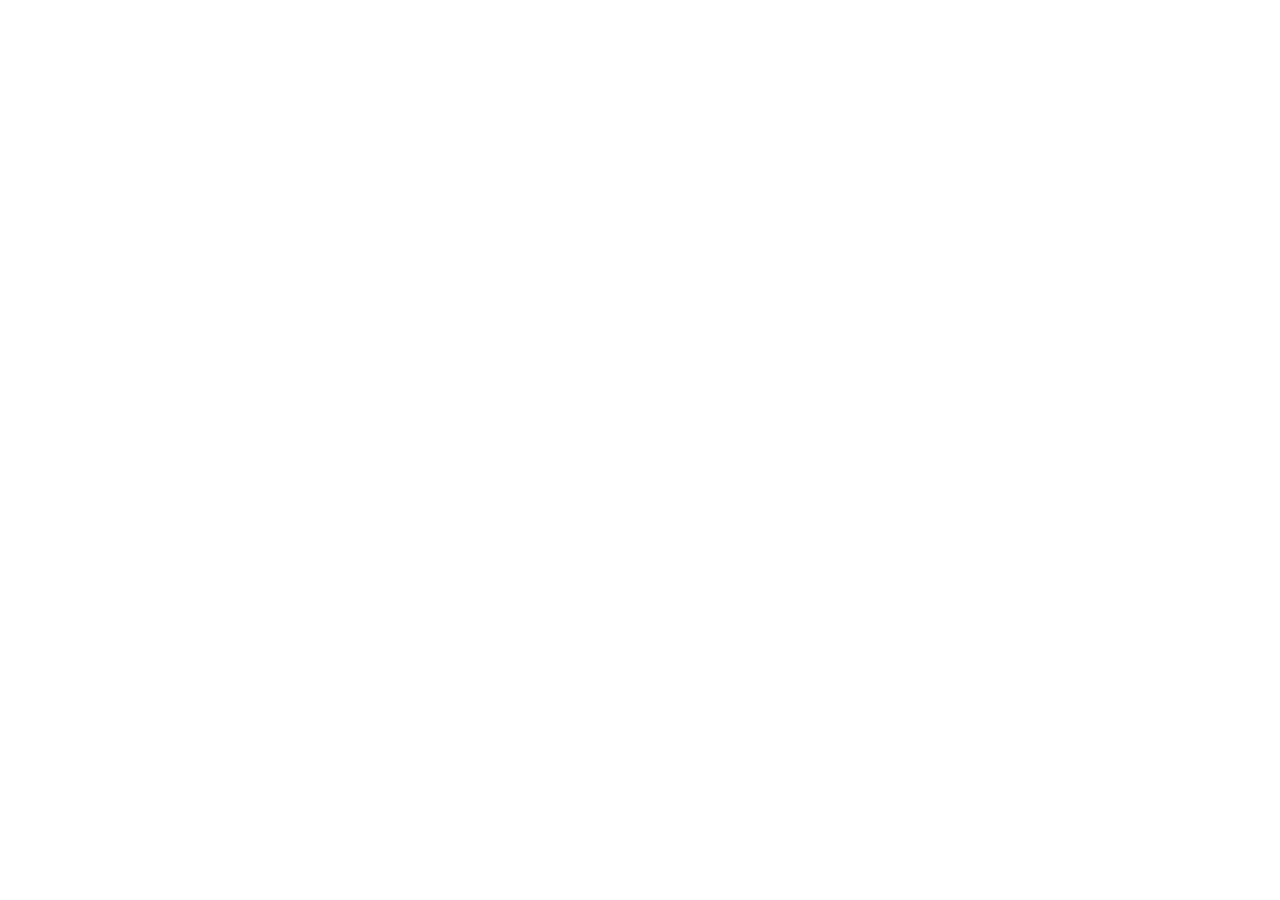
==== index.html @ be06e9d4 "Add files via upload" ====
<!doctype html>
<html lang="en">
  <head>
    <meta charset="UTF-8" />
    <meta name="viewport" content="width=device-width, initial-scale=1.0" />
    <title>My Google AI Studio App</title>
    <script type="module" crossorigin src="/thteste/assets/index-Hytawk2D.js"></script>
    <link rel="stylesheet" crossorigin href="/thteste/assets/index-CkZfcSRH.css">
  </head>
  <body>
    <div id="root"></div>
  </body>
</html>
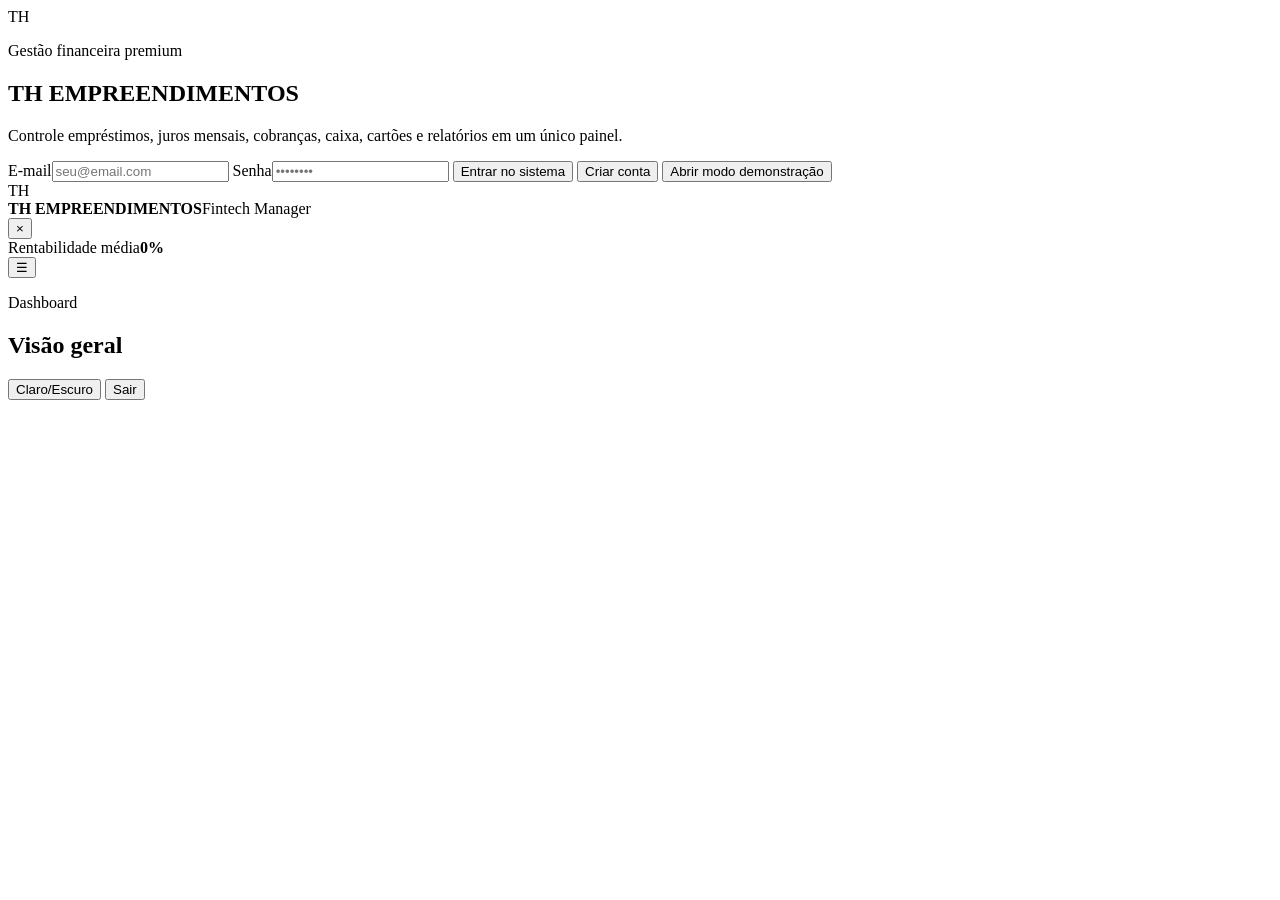
==== commit 82953d31: "Add files via upload" ====
--- a/index.html
+++ b/index.html
@@ -1,14 +1,60 @@
 <!doctype html>
-<html lang="en">
-  <head>
-    <meta charset="UTF-8" />
-    <meta name="viewport" content="width=device-width, initial-scale=1.0" />
-    <title>My Google AI Studio App</title>
-    <script type="module" crossorigin src="/thteste/assets/index-Hytawk2D.js"></script>
-    <link rel="stylesheet" crossorigin href="/thteste/assets/index-CkZfcSRH.css">
-  </head>
-  <body>
-    <div id="root"></div>
-  </body>
+<html lang="pt-BR">
+<head>
+  <meta charset="UTF-8" />
+  <meta name="viewport" content="width=device-width, initial-scale=1.0, viewport-fit=cover" />
+  <meta name="theme-color" content="#050505" />
+  <title>TH EMPREENDIMENTOS</title>
+  <link rel="manifest" href="manifest.webmanifest" />
+  <link rel="icon" href="assets/icons/icon.svg" type="image/svg+xml" />
+  <link rel="stylesheet" href="assets/index.css" />
+</head>
+<body>
+  <div id="app" class="app-shell">
+    <section id="authScreen" class="auth-screen">
+      <div class="auth-glow"></div>
+      <div class="auth-card glass">
+        <div class="brand-mark">TH</div>
+        <p class="eyebrow">Gestão financeira premium</p>
+        <h1>TH EMPREENDIMENTOS</h1>
+        <p class="muted">Controle empréstimos, juros mensais, cobranças, caixa, cartões e relatórios em um único painel.</p>
+        <form id="loginForm" class="stack">
+          <label>E-mail<input id="email" type="email" placeholder="seu@email.com" autocomplete="email" required /></label>
+          <label>Senha<input id="password" type="password" placeholder="••••••••" autocomplete="current-password" required /></label>
+          <button class="btn primary" type="submit">Entrar no sistema</button>
+          <button class="btn ghost" id="createAccountBtn" type="button">Criar conta</button>
+          <button class="btn text" id="demoBtn" type="button">Abrir modo demonstração</button>
+        </form>
+        <small id="authMessage" class="status-message"></small>
+      </div>
+    </section>
+
+    <section id="mainApp" class="main-app hidden">
+      <aside id="sidebar" class="sidebar">
+        <div class="sidebar-top">
+          <div class="brand-row"><div class="brand-mark small">TH</div><div><b>TH EMPREENDIMENTOS</b><span>Fintech Manager</span></div></div>
+          <button id="closeMenu" class="icon-btn mobile-only">×</button>
+        </div>
+        <nav id="navMenu" class="nav-menu"></nav>
+        <div class="sidebar-bottom">
+          <div class="mini-card"><span>Rentabilidade média</span><strong id="sideRoi">0%</strong></div>
+        </div>
+      </aside>
+
+      <main class="content">
+        <header class="topbar">
+          <button id="openMenu" class="icon-btn">☰</button>
+          <div><p class="eyebrow" id="sectionLabel">Dashboard</p><h2 id="pageTitle">Visão geral</h2></div>
+          <div class="top-actions">
+            <button id="themeBtn" class="btn ghost small-btn">Claro/Escuro</button>
+            <button id="logoutBtn" class="btn outline small-btn">Sair</button>
+          </div>
+        </header>
+        <div id="viewRoot" class="view-root"></div>
+      </main>
+    </section>
+  </div>
+  <div id="toast" class="toast"></div>
+  <script type="module" src="assets/app.js"></script>
+</body>
 </html>
-
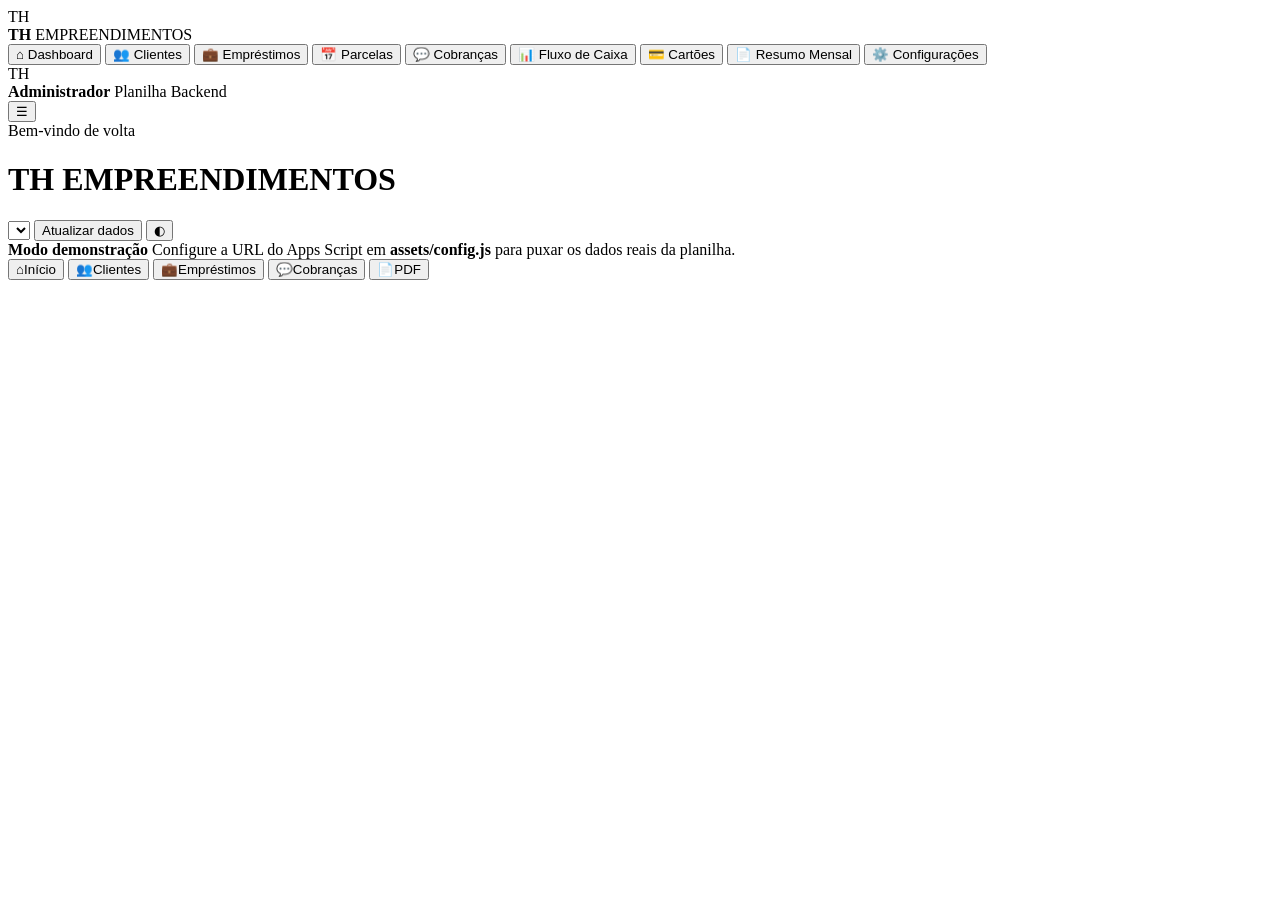
==== commit 6d15f41f: "Add files via upload" ====
--- a/index.html
+++ b/index.html
@@ -3,58 +3,83 @@
 <head>
   <meta charset="UTF-8" />
   <meta name="viewport" content="width=device-width, initial-scale=1.0, viewport-fit=cover" />
-  <meta name="theme-color" content="#050505" />
+  <meta name="theme-color" content="#050506" />
+  <meta name="description" content="TH EMPREENDIMENTOS - Dashboard financeiro premium alimentado por Google Planilhas." />
   <title>TH EMPREENDIMENTOS</title>
   <link rel="manifest" href="manifest.webmanifest" />
-  <link rel="icon" href="assets/icons/icon.svg" type="image/svg+xml" />
+  <link rel="icon" href="assets/favicon.svg" type="image/svg+xml" />
   <link rel="stylesheet" href="assets/index.css" />
 </head>
 <body>
-  <div id="app" class="app-shell">
-    <section id="authScreen" class="auth-screen">
-      <div class="auth-glow"></div>
-      <div class="auth-card glass">
+  <div id="app-shell" class="app-shell">
+    <aside class="sidebar" id="sidebar">
+      <div class="brand">
         <div class="brand-mark">TH</div>
-        <p class="eyebrow">Gestão financeira premium</p>
-        <h1>TH EMPREENDIMENTOS</h1>
-        <p class="muted">Controle empréstimos, juros mensais, cobranças, caixa, cartões e relatórios em um único painel.</p>
-        <form id="loginForm" class="stack">
-          <label>E-mail<input id="email" type="email" placeholder="seu@email.com" autocomplete="email" required /></label>
-          <label>Senha<input id="password" type="password" placeholder="••••••••" autocomplete="current-password" required /></label>
-          <button class="btn primary" type="submit">Entrar no sistema</button>
-          <button class="btn ghost" id="createAccountBtn" type="button">Criar conta</button>
-          <button class="btn text" id="demoBtn" type="button">Abrir modo demonstração</button>
-        </form>
-        <small id="authMessage" class="status-message"></small>
+        <div>
+          <strong>TH</strong>
+          <span>EMPREENDIMENTOS</span>
+        </div>
       </div>
-    </section>
 
-    <section id="mainApp" class="main-app hidden">
-      <aside id="sidebar" class="sidebar">
-        <div class="sidebar-top">
-          <div class="brand-row"><div class="brand-mark small">TH</div><div><b>TH EMPREENDIMENTOS</b><span>Fintech Manager</span></div></div>
-          <button id="closeMenu" class="icon-btn mobile-only">×</button>
+      <nav class="nav" aria-label="Menu principal">
+        <button class="nav-item active" data-view="dashboard"><span>⌂</span> Dashboard</button>
+        <button class="nav-item" data-view="clientes"><span>👥</span> Clientes</button>
+        <button class="nav-item" data-view="emprestimos"><span>💼</span> Empréstimos</button>
+        <button class="nav-item" data-view="parcelas"><span>📅</span> Parcelas</button>
+        <button class="nav-item" data-view="cobrancas"><span>💬</span> Cobranças</button>
+        <button class="nav-item" data-view="fluxo"><span>📊</span> Fluxo de Caixa</button>
+        <button class="nav-item" data-view="cartoes"><span>💳</span> Cartões</button>
+        <button class="nav-item" data-view="relatorios"><span>📄</span> Resumo Mensal</button>
+        <button class="nav-item" data-view="config"><span>⚙️</span> Configurações</button>
+      </nav>
+
+      <div class="sidebar-footer">
+        <div class="avatar">TH</div>
+        <div>
+          <strong>Administrador</strong>
+          <span>Planilha Backend</span>
         </div>
-        <nav id="navMenu" class="nav-menu"></nav>
-        <div class="sidebar-bottom">
-          <div class="mini-card"><span>Rentabilidade média</span><strong id="sideRoi">0%</strong></div>
+      </div>
+    </aside>
+
+    <main class="main">
+      <header class="topbar">
+        <button id="menuBtn" class="icon-btn" aria-label="Abrir menu">☰</button>
+        <div class="welcome">
+          <span>Bem-vindo de volta</span>
+          <h1>TH EMPREENDIMENTOS</h1>
         </div>
-      </aside>
+        <div class="top-actions">
+          <select id="monthSelect" class="select" aria-label="Selecionar mês"></select>
+          <button id="refreshBtn" class="gold-btn">Atualizar dados</button>
+          <button id="themeBtn" class="icon-btn" aria-label="Alternar tema">◐</button>
+        </div>
+      </header>
 
-      <main class="content">
-        <header class="topbar">
-          <button id="openMenu" class="icon-btn">☰</button>
-          <div><p class="eyebrow" id="sectionLabel">Dashboard</p><h2 id="pageTitle">Visão geral</h2></div>
-          <div class="top-actions">
-            <button id="themeBtn" class="btn ghost small-btn">Claro/Escuro</button>
-            <button id="logoutBtn" class="btn outline small-btn">Sair</button>
-          </div>
-        </header>
-        <div id="viewRoot" class="view-root"></div>
-      </main>
-    </section>
+      <section id="connectionBanner" class="connection-banner hidden">
+        <strong>Modo demonstração</strong>
+        <span>Configure a URL do Apps Script em <b>assets/config.js</b> para puxar os dados reais da planilha.</span>
+      </section>
+
+      <section id="viewHost" class="view-host"></section>
+    </main>
   </div>
-  <div id="toast" class="toast"></div>
-  <script type="module" src="assets/app.js"></script>
+
+  <nav class="mobile-tabs" aria-label="Menu mobile">
+    <button class="mobile-tab active" data-view="dashboard">⌂<span>Início</span></button>
+    <button class="mobile-tab" data-view="clientes">👥<span>Clientes</span></button>
+    <button class="mobile-tab" data-view="emprestimos">💼<span>Empréstimos</span></button>
+    <button class="mobile-tab" data-view="cobrancas">💬<span>Cobranças</span></button>
+    <button class="mobile-tab" data-view="relatorios">📄<span>PDF</span></button>
+  </nav>
+
+  <div id="toast" class="toast" role="status"></div>
+
+  <script src="assets/config.js"></script>
+  <script src="assets/sample-data.js"></script>
+  <script src="assets/api.js"></script>
+  <script src="assets/charts.js"></script>
+  <script src="assets/pdf.js"></script>
+  <script src="assets/app.js"></script>
 </body>
 </html>
